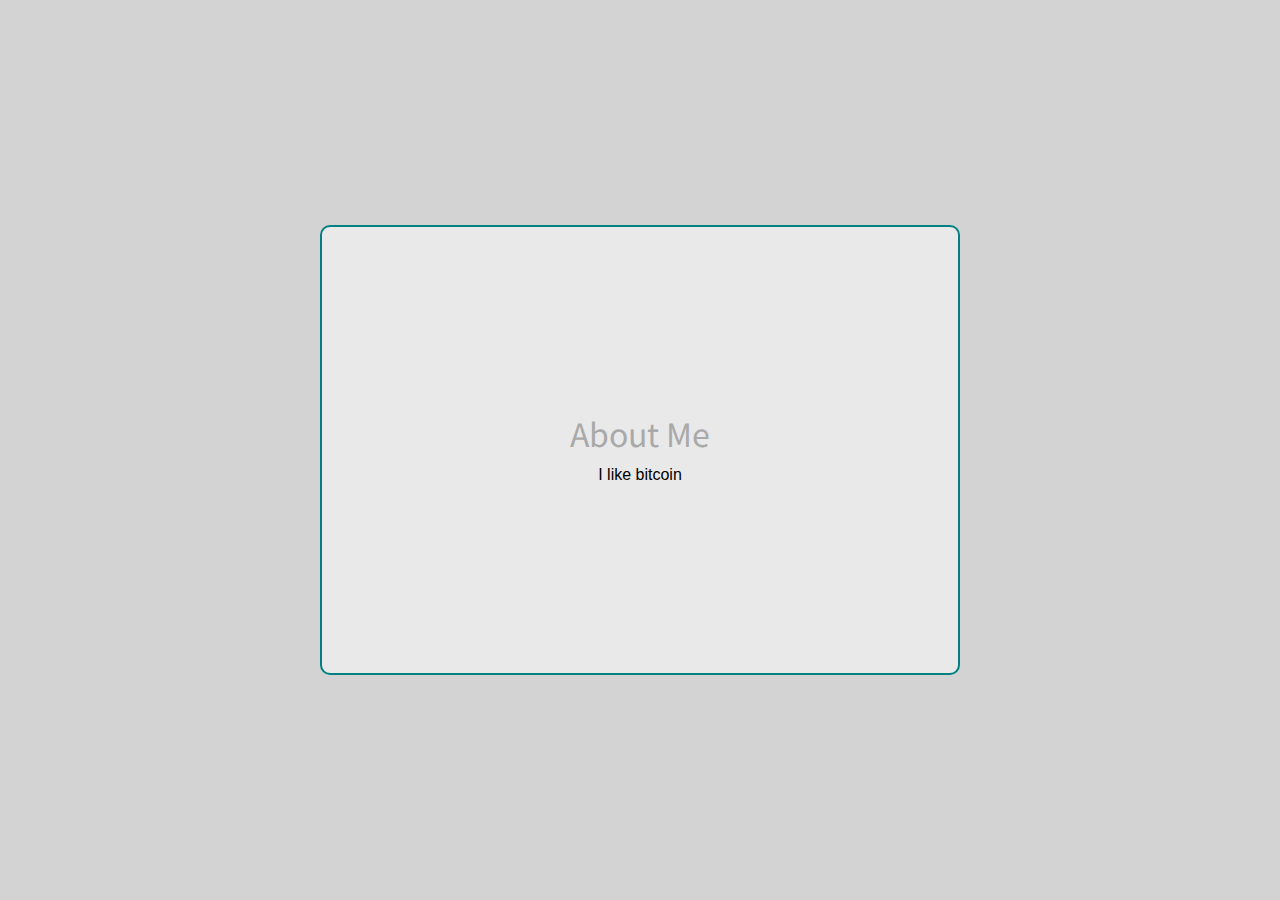
==== about.html @ 20fb1bf2 "a little better" ====
<!DOCTYPE html>
<html lang="en">
<head>
    <meta charset="UTF-8">
    <meta name="viewport" content="width=device-width, initial-scale=1.0">
    <title>Document</title>
    <link rel="stylesheet" href="style/reset.css">
    <link rel="stylesheet" href="style/index.css">
</head>

<body class="contactBody">
    <div class="contactMe">
        <h2>About Me</h2>
        <p class="contactP">I like bitcoin</p>
    </div>
</body>
</html>
---- style/index.css ----
/* Add CSS styling here */
@import url('https://fonts.googleapis.com/css2?family=Noto+Sans+KR:wght@700&display=swap');


/*font-family: 'Noto Sans KR', sans-serif;*/

*{
    background-color: rgb(233, 233, 233);
    max-width: 100%;
    overflow-x: hidden;
    box-sizing: border-box;
}

//////////

body{
    display: flex;
    width: 100%;
}

nav{
    display: flex;
    /* border: 4px solid teal; */
    height: 125px; 
}

.menu{
    display: flex;
    flex-direction: row;
    align-items: center;
    width: 100%;
    flex-wrap:wrap;
}

.name {
    display: flex;
    justify-content: flex-start;
    font-family: 'Noto Sans KR', sans-serif;
    text-transform: uppercase;
    padding: 20px;
    font-size: 1.75rem;
    flex-grow: 2;
    letter-spacing: 2px;
    color: #777;
}

.navItem {
    display: flex;
    flex-direction: column;
    align-items: center;
    justify-content: flex-end;
    /* border: 4px solid pink; */
    width: 130px;
}

a {
    /* display: flex;
    justify-content: flex-end; */
    text-decoration: none;
    font-family: 'Noto Sans KR', sans-serif;
    text-transform: uppercase;
    color: #777;
    letter-spacing: 1.25px;
    font-size: 1.1rem;
    /* margin-right: 80px; */
}

.focus{
    display: flex;
    flex-direction: column;
    margin:0 auto;
    width:80%;
    height: 400px;
    margin-top:10px;
    /* padding:10px 0px 0 20%; */
    box-sizing:border-box;  
    background: url(https://images.unsplash.com/photo-1547783877-6b45fe0bdfe4?ixid=MXwxMjA3fDB8MHxwaG90by1wYWdlfHx8fGVufDB8fHw%3D&ixlib=rb-1.2.1&auto=format&fit=crop&w=1950&q=80);
    background-size:130% 100%;
    background-position:center;  
    border-radius: 10px;
    margin-bottom: 40px;
    align-items: center;
    justify-content: center;
}

h1{
    font-family: 'Noto Sans KR', sans-serif;
    text-transform: uppercase;
    padding: 20px;
    font-size: 2rem;
    color: #777;
    text-shadow:1px 1px lightgoldenrodyellow;
    text-align: center;
    width: 400px;
    background-color: transparent;
    justify-content: center;
    /* padding-top: 76px; */
}

.btn{
    width: 120px;
    height: 35px;
    border-radius: 4px;
    font-family: 'Noto Sans KR', sans-serif;
    text-transform: capitalize;
    color: #777;
    /* margin: auto; */
    justify-content: center;
}

.container{
    display: flex;
    flex-wrap: wrap;
    justify-content: space-evenly;
    margin: auto
    width: 90%;
    height: 600px;
    /* border: 3px solid pink; */
}

.boxWrapper {
    display: flex;
    flex-direction: column;
    padding-bottom: 36px;
    justify-content: center;
    /* border: 3px solid pink; */
    height: 280px;
    margin: 0 30px;
    box-sizing: border-box;
}
p{
    text-align: center;
    margin-top: 6px;
    padding: 6px;
    font-family: Arial, Helvetica, sans-serif;
}

.box1{ 
    display: flex;
    box-sizing:border-box;  
    background: url(https://images.unsplash.com/photo-1602171304685-5d57ce535827?ixid=MXwxMjA3fDB8MHxwaG90by1wYWdlfHx8fGVufDB8fHw%3D&ixlib=rb-1.2.1&auto=format&fit=crop&w=1951&q=80);
    background-size:130% 100%;
    background-position:center;
    height: 250px;
    width: 250px;
    border-radius: 4px;
    box-sizing:border-box;  
    background-size:130% 100%;
    background-position:center;
}
.box2{ 
    display: flex;
    box-sizing:border-box;  
    background: url(https://images.unsplash.com/photo-1586996292898-71f4036c4e07?ixid=MXwxMjA3fDB8MHxwaG90by1wYWdlfHx8fGVufDB8fHw%3D&ixlib=rb-1.2.1&auto=format&fit=crop&w=1950&q=80);
    background-size:130% 100%;
    background-position:center;
    height: 250px;
    width: 250px;
    border-radius: 4px;
    box-sizing:border-box;  
    background-size:130% 100%;
    background-position:center;
}
.box3{ 
    display: flex;
    box-sizing:border-box;  
    background: url(https://images.unsplash.com/photo-1594585204046-fc9db8892c28?ixid=MXwxMjA3fDB8MHxwaG90by1wYWdlfHx8fGVufDB8fHw%3D&ixlib=rb-1.2.1&auto=format&fit=crop&w=1567&q=80);
    background-size:130% 100%;
    background-position:center;
    height: 250px;
    width: 250px;
    border-radius: 4px;
    box-sizing:border-box;  
    background-size:130% 100%;
    background-position:center;
}
.box4{ 
    display: flex;
    box-sizing:border-box;  
    background: url(https://images.unsplash.com/photo-1595848056181-958dc22ce75e?ixid=MXwxMjA3fDB8MHxwaG90by1wYWdlfHx8fGVufDB8fHw%3D&ixlib=rb-1.2.1&auto=format&fit=crop&w=1950&q=80);
    background-size:130% 100%;
    background-position:center;
    height: 250px;
    width: 250px;
    border-radius: 4px;
    box-sizing:border-box;  
    background-size:130% 100%;
    background-position:center;
}
.box5{ 
    display: flex;
    box-sizing:border-box;  
    background: url(https://images.unsplash.com/photo-1542358370-b9a73f4a4345?ixid=MXwxMjA3fDB8MHxwaG90by1wYWdlfHx8fGVufDB8fHw%3D&ixlib=rb-1.2.1&auto=format&fit=crop&w=2336&q=80);
    background-size:130% 100%;
    background-position:center;
    height: 250px;
    width: 250px;
    border-radius: 4px;
    box-sizing:border-box;  
    background-size:130% 100%;
    background-position:center;
}
.box6{ 
    display: flex;
    box-sizing:border-box;  
    background: url(https://images.unsplash.com/photo-1497906539264-eb74442e37a9?ixid=MXwxMjA3fDB8MHxzZWFyY2h8NHx8ZmlyZXxlbnwwfHwwfA%3D%3D&ixlib=rb-1.2.1&auto=format&fit=crop&w=800&q=60);
    background-size:130% 100%;
    background-position:center;
    height: 250px;
    width: 250px;
    border-radius: 4px;
    box-sizing:border-box;  
    background-size:130% 100%;
    background-position:center;
}

footer{
    display: flex;
    flex-direction: column;
    justify-content: center;
    height: 200px;
    background-color: #bbbbbb;
    align-items: center;
}


.socialLinks {
    display: flex;
    background-color: transparent;
    width: 50px;
    height: 50px;
}
.socialLinks a{
    width: 100%;
    height: 100%;
    /* display: inline-block; */
    background-size: 40px;
    background-position: center;
    background-repeat: no-repeat;
    background-color: transparent;
    justify-content: flex-end;
}
.socialLinks img {
    background-color: transparent;
}

.contactBody{
    display: flex;
    justify-content: center;
    align-items: center;
    background-color: lightgrey;
    height: 100vh;
}
.contactMe{
    display: flex;
    align-items: center;
    flex-direction: column;
    justify-content: center;
    height: 50%;
    width: 50%;
    border: 2px solid teal;
    border-radius: 10px;
}
h2{
    text-transform: capitalize;
    text-align: center;
    font-family: 'Noto Sans KR', sans-serif;
    color: darkgray;
    font-size: 2rem;
    padding: 6px;
    /* margin-top: 30px; */
}
.contactP{
    text-align: center;
}
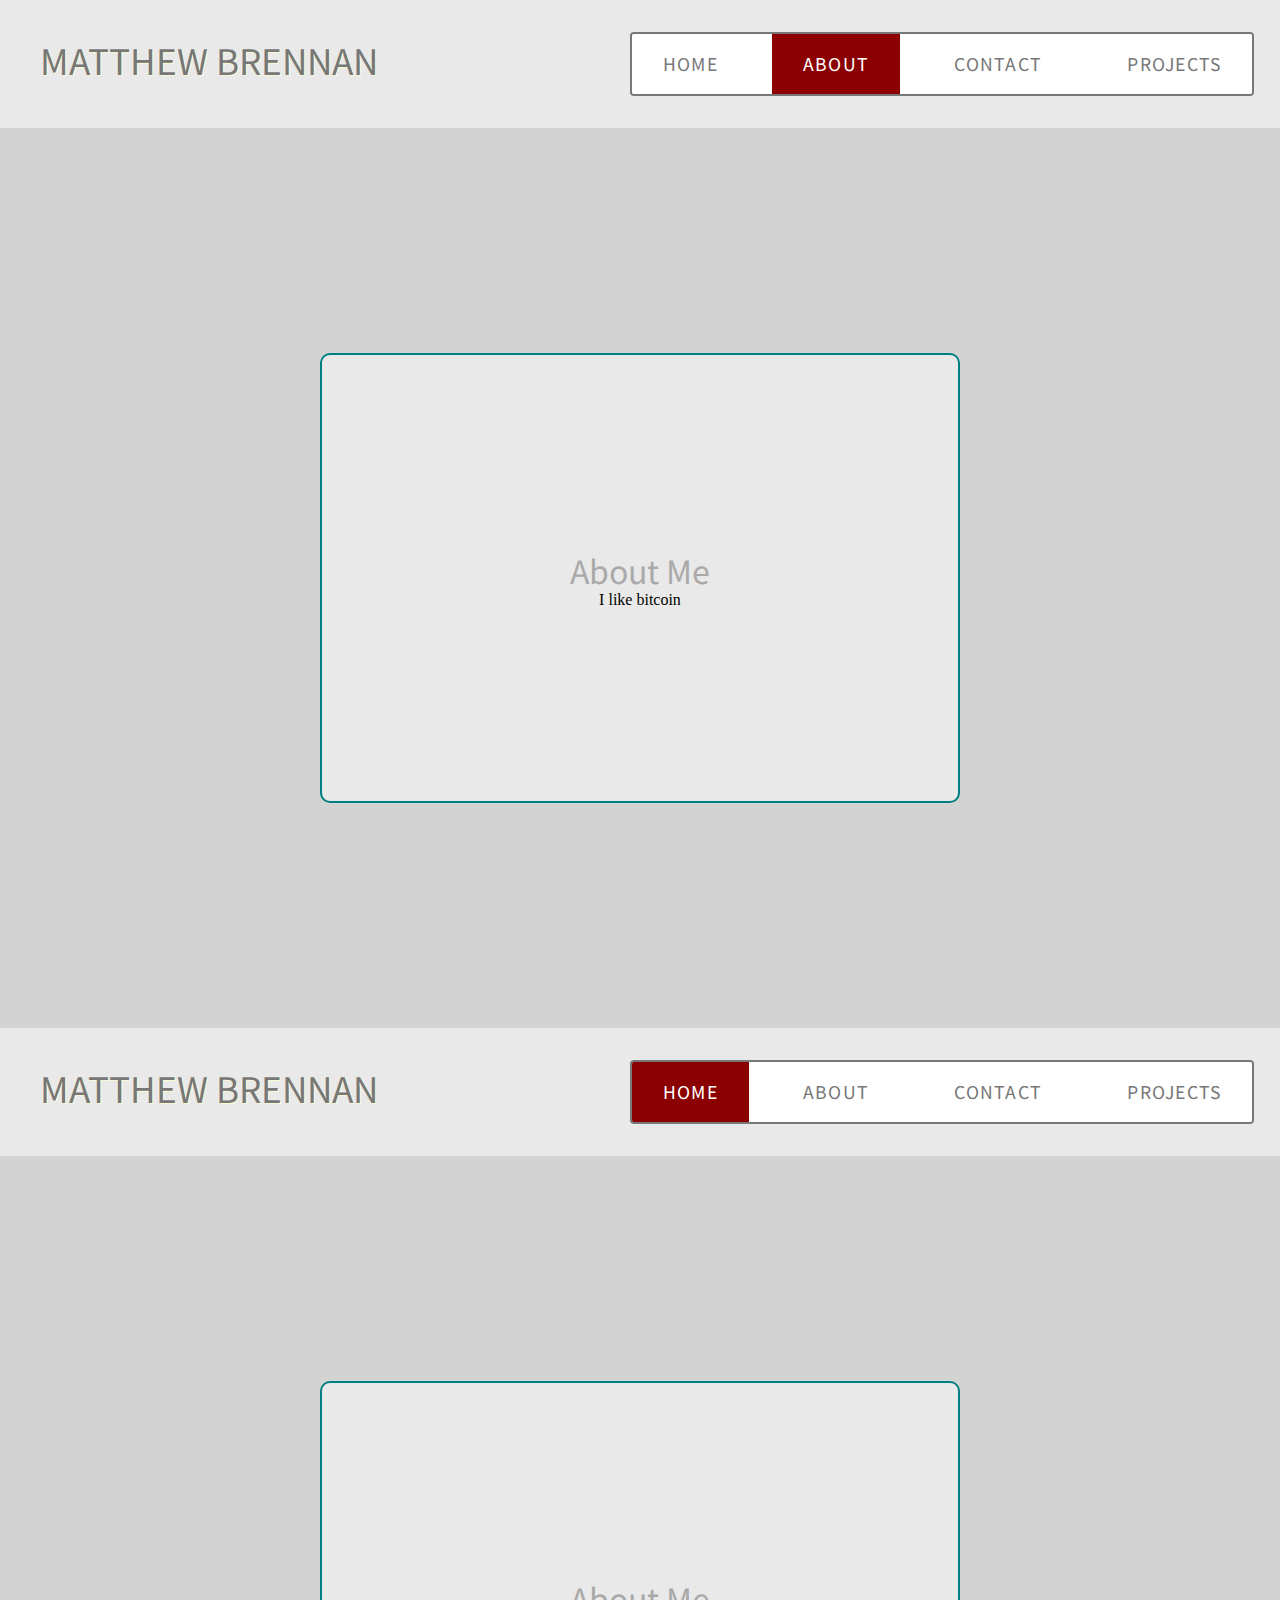
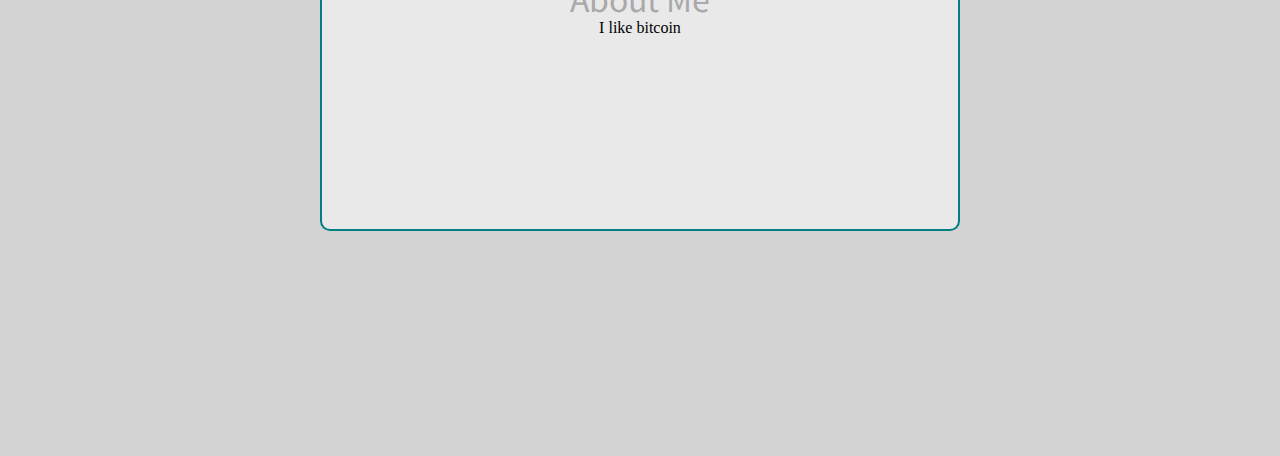
==== commit 9af51168: "main layout updates plus @media updates" ====
--- a/about.html
+++ b/about.html
@@ -8,10 +8,51 @@
     <link rel="stylesheet" href="style/index.css">
 </head>
 
-<body class="contactBody">
+<body>
+    <header>
+        <nav>
+            <div class="name">
+                <h1>matthew brennan</h1>
+            </div>
+            <div class="links">
+                <a href="index.html" class="navItems">Home</a>
+                <a href="/about.html" class="navItems active-btn">About</a>
+                <a href="/contact.html" class="navItems">Contact</a>
+                <a href="/projects.html" class="navItems">Projects</a>
+            </div>
+        </nav>
+    </header>
+    
+    <div class="contactBody">
+        <div class="contactMe">
+            <h2>About Me</h2>
+            <p class="contactP">I like bitcoin</p>
+        </div>
+    </div>
+    
+</body>
+</html>
+
+
+
+
+<header>
+    <nav>
+        <div class="name">
+            <h1>matthew brennan</h1>
+        </div>
+        <div class="links">
+            <a href="#" class="navItems active-btn">Home</a>
+            <a href="/about.html" class="navItems">About</a>
+            <a href="/contact.html" class="navItems">Contact</a>
+            <a href="/projects.html" class="navItems">Projects</a>
+        </div>
+    </nav>
+</header>
+
+<div class="contactBody">
     <div class="contactMe">
         <h2>About Me</h2>
         <p class="contactP">I like bitcoin</p>
     </div>
-</body>
-</html>+</div>--- a/style/index.css
+++ b/style/index.css
@@ -14,24 +14,18 @@
 //////////
 
 body{
-    display: flex;
     width: 100%;
 }
 
 nav{
     display: flex;
-    /* border: 4px solid teal; */
-    height: 125px; 
-}
-
-.menu{
-    display: flex;
-    flex-direction: row;
-    align-items: center;
-    width: 100%;
-    flex-wrap:wrap;
-}
-
+    align-items: center;
+    height: 8rem; 
+    /* border: 2px solid teal; */
+}
+nav{
+    display: flex;
+}
 .name {
     display: flex;
     justify-content: flex-start;
@@ -40,17 +34,44 @@
     padding: 20px;
     font-size: 1.75rem;
     flex-grow: 2;
-    letter-spacing: 2px;
+    letter-spacing: 2;
     color: #777;
-}
-
-.navItem {
-    display: flex;
-    flex-direction: column;
-    align-items: center;
-    justify-content: flex-end;
-    /* border: 4px solid pink; */
-    width: 130px;
+    /* border: 2px solid pink; */
+}
+.links{
+    border: 2px solid #777;
+    height: 4rem;
+    border-radius: 4px;
+    display: flex;
+    flex-grow: 3;
+    justify-content: space-between;
+    align-items: center;
+    margin-right: 2%;
+    background-color: white;
+}
+.navItems{
+   color: #777;
+   /* border: 2px solid teal; */
+   /* background-color: teal; */
+   height: 4rem;
+   display: flex;
+   align-items: center;
+   padding: 0 5%;
+   transition: .4s;
+}
+
+.links a:hover{
+    background-color: rgb(211, 211, 211);
+}
+
+.links .active-btn:hover{
+    background-color: darkred;
+    color: white;
+}
+
+.active-btn{
+    background-color: darkred;
+    color: white;
 }
 
 a {
@@ -69,15 +90,16 @@
     display: flex;
     flex-direction: column;
     margin:0 auto;
-    width:80%;
-    height: 400px;
-    margin-top:10px;
+    width:70%;
+    height: 25rem;
+    margin-top: 2rem;
     /* padding:10px 0px 0 20%; */
     box-sizing:border-box;  
     background: url(https://images.unsplash.com/photo-1547783877-6b45fe0bdfe4?ixid=MXwxMjA3fDB8MHxwaG90by1wYWdlfHx8fGVufDB8fHw%3D&ixlib=rb-1.2.1&auto=format&fit=crop&w=1950&q=80);
     background-size:130% 100%;
+    /* object-fit: contain; */
     background-position:center;  
-    border-radius: 10px;
+    border-radius: 6px;
     margin-bottom: 40px;
     align-items: center;
     justify-content: center;
@@ -87,129 +109,101 @@
     font-family: 'Noto Sans KR', sans-serif;
     text-transform: uppercase;
     padding: 20px;
-    font-size: 2rem;
+    font-size: 2.2rem;
     color: #777;
     text-shadow:1px 1px lightgoldenrodyellow;
     text-align: center;
-    width: 400px;
     background-color: transparent;
-    justify-content: center;
-    /* padding-top: 76px; */
+    display: flex;
+    justify-content: center;
+    margin-bottom: .5rem;
 }
 
 .btn{
-    width: 120px;
-    height: 35px;
-    border-radius: 4px;
-    font-family: 'Noto Sans KR', sans-serif;
-    text-transform: capitalize;
-    color: #777;
-    /* margin: auto; */
-    justify-content: center;
-}
+    width: 11rem;
+    height: 3rem;
+    font-family: 'Noto Sans KR', sans-serif;
+    letter-spacing: .1rem;
+    text-transform: uppercase;
+    color: darkred;
+    background-color: white;
+    justify-content: center;
+    transition: .4s;
+}
+a, .btn{
+    color: darkred; 
+    background-color: white;
+}
+
+
+.btn:hover{
+    background-color: rgb(233, 211, 211);
+}
+
 
 .container{
     display: flex;
     flex-wrap: wrap;
-    justify-content: space-evenly;
-    margin: auto
-    width: 90%;
-    height: 600px;
-    /* border: 3px solid pink; */
+    justify-content: space-evenly; 
+    margin: auto;
+    width: 80%;
+    height: auto;
+    /* border: 3px solid yellow; */
 }
 
 .boxWrapper {
     display: flex;
     flex-direction: column;
     padding-bottom: 36px;
-    justify-content: center;
-    /* border: 3px solid pink; */
+    justify-content: center;    
     height: 280px;
-    margin: 0 30px;
+    margin: 0 3%;
     box-sizing: border-box;
-}
-p{
+    /* border: 3px solid teal; */
+
+}
+.box-description{
     text-align: center;
     margin-top: 6px;
     padding: 6px;
-    font-family: Arial, Helvetica, sans-serif;
-}
-
-.box1{ 
+    font-family: Arial, Helvetica, sans-serif; 
+}
+.box{ 
     display: flex;
     box-sizing:border-box;  
-    background: url(https://images.unsplash.com/photo-1602171304685-5d57ce535827?ixid=MXwxMjA3fDB8MHxwaG90by1wYWdlfHx8fGVufDB8fHw%3D&ixlib=rb-1.2.1&auto=format&fit=crop&w=1951&q=80);
-    background-size:130% 100%;
-    background-position:center;
     height: 250px;
     width: 250px;
     border-radius: 4px;
-    box-sizing:border-box;  
-    background-size:130% 100%;
-    background-position:center;
-}
-.box2{ 
-    display: flex;
-    box-sizing:border-box;  
+    background-size:130% 100%;
+    background-position:center;
+}
+.number-1{
+    background: url(https://images.unsplash.com/photo-1602171304685-5d57ce535827?ixid=MXwxMjA3fDB8MHxwaG90by1wYWdlfHx8fGVufDB8fHw%3D&ixlib=rb-1.2.1&auto=format&fit=crop&w=1951&q=80);
+    background-size:130% 100%;
+    background-position:center;
+}
+.number-2{
     background: url(https://images.unsplash.com/photo-1586996292898-71f4036c4e07?ixid=MXwxMjA3fDB8MHxwaG90by1wYWdlfHx8fGVufDB8fHw%3D&ixlib=rb-1.2.1&auto=format&fit=crop&w=1950&q=80);
     background-size:130% 100%;
     background-position:center;
-    height: 250px;
-    width: 250px;
-    border-radius: 4px;
-    box-sizing:border-box;  
-    background-size:130% 100%;
-    background-position:center;
-}
-.box3{ 
-    display: flex;
-    box-sizing:border-box;  
+}
+.number-3{
     background: url(https://images.unsplash.com/photo-1594585204046-fc9db8892c28?ixid=MXwxMjA3fDB8MHxwaG90by1wYWdlfHx8fGVufDB8fHw%3D&ixlib=rb-1.2.1&auto=format&fit=crop&w=1567&q=80);
     background-size:130% 100%;
     background-position:center;
-    height: 250px;
-    width: 250px;
-    border-radius: 4px;
-    box-sizing:border-box;  
-    background-size:130% 100%;
-    background-position:center;
-}
-.box4{ 
-    display: flex;
-    box-sizing:border-box;  
+}
+.number-4{
     background: url(https://images.unsplash.com/photo-1595848056181-958dc22ce75e?ixid=MXwxMjA3fDB8MHxwaG90by1wYWdlfHx8fGVufDB8fHw%3D&ixlib=rb-1.2.1&auto=format&fit=crop&w=1950&q=80);
     background-size:130% 100%;
     background-position:center;
-    height: 250px;
-    width: 250px;
-    border-radius: 4px;
-    box-sizing:border-box;  
-    background-size:130% 100%;
-    background-position:center;
-}
-.box5{ 
-    display: flex;
-    box-sizing:border-box;  
+}
+.number-5{
     background: url(https://images.unsplash.com/photo-1542358370-b9a73f4a4345?ixid=MXwxMjA3fDB8MHxwaG90by1wYWdlfHx8fGVufDB8fHw%3D&ixlib=rb-1.2.1&auto=format&fit=crop&w=2336&q=80);
     background-size:130% 100%;
-    background-position:center;
-    height: 250px;
-    width: 250px;
-    border-radius: 4px;
-    box-sizing:border-box;  
-    background-size:130% 100%;
-    background-position:center;
-}
-.box6{ 
-    display: flex;
-    box-sizing:border-box;  
+    background-position:center; 
+}
+.number-6{
     background: url(https://images.unsplash.com/photo-1497906539264-eb74442e37a9?ixid=MXwxMjA3fDB8MHxzZWFyY2h8NHx8ZmlyZXxlbnwwfHwwfA%3D%3D&ixlib=rb-1.2.1&auto=format&fit=crop&w=800&q=60);
-    background-size:130% 100%;
-    background-position:center;
-    height: 250px;
-    width: 250px;
-    border-radius: 4px;
-    box-sizing:border-box;  
     background-size:130% 100%;
     background-position:center;
 }
@@ -272,4 +266,93 @@
 }
 .contactP{
     text-align: center;
+}
+
+/* tablet view */
+
+@media(max-width: 800px){
+    nav{
+        display: flex;
+        flex-direction: column;
+        height : 16rem;
+    }
+    .name{
+        display: flex;
+        width: 100%;
+    }
+    .name h1{
+        margin: auto;
+    }
+    .links{
+        width: 50%;
+        display: flex;
+        flex-direction: column;
+        border: 2px solid #777;
+        border-radius: 4px;
+        background-color: white;
+        height: 12rem;
+        /* border: 3px solid pink; */
+    }
+    .links a {
+        width: 100%;
+        /* border: 1px solid blue;  */
+        padding: 10px, 0;
+        height: 64px;
+        /* text-align: center;
+        display: block; */
+        justify-content: center;
+
+    }
+}
+
+/*Phone View*/
+@media (max-width:500px){
+    nav{
+        display: flex;
+        flex-direction: column;
+        height : 16rem;
+    }
+    .name{
+        display: flex;
+        width: 100%;
+    }
+    .name h1{
+        margin: auto;
+    }
+    .links{
+        width: 50%;
+        display: flex;
+        flex-direction: column;
+        border: 2px solid #777;
+        border-radius: 4px;
+        background-color: white;
+        height: 12rem;
+        /* border: 3px solid pink; */
+    }
+    .links a {
+        width: 100%;
+        /* border: 1px solid blue;  */
+        padding: 10px, 0;
+        height: 64px;
+        /* text-align: center;
+        display: block; */
+        justify-content: center;
+
+    }
+    .focus{
+        height: 15rem;
+        width: 90%;
+        margin-bottom: 3rem;
+    }
+    .container{
+        width: 95%
+    }
+    .box{
+        height: 12rem;
+        width:12rem;
+    }
+    .boxWrapper{
+        height: 14rem;
+    }
+
 }